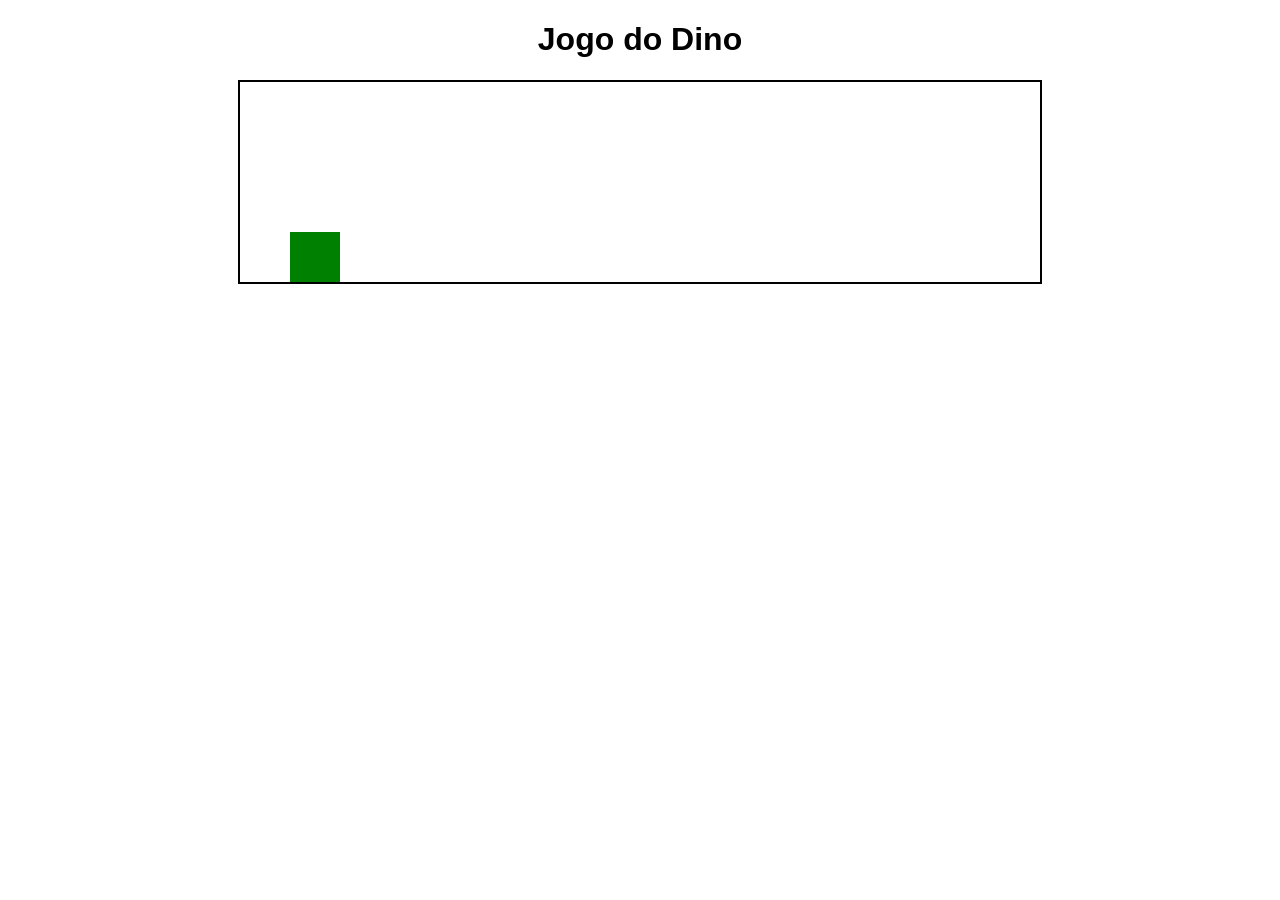
==== index.html @ de864f20 "Add files via upload" ====
<!DOCTYPE html>
<html lang="pt-BR">
<head>
<meta charset="UTF-8">
<title>Jogo do Dino</title>

<link rel="stylesheet" href="style.css">

</head>

<body>

<h1>Jogo do Dino</h1>

<div id="game">

<div id="dino"></div>

<div id="cactus"></div>

</div>

<script src="script.js"></script>

</body>
</html>
---- style.css ----
body{
    text-align:center;
    font-family:Arial;
}

#game{
    width:800px;
    height:200px;
    border:2px solid black;
    margin:auto;
    position:relative;
    overflow:hidden;
}

#dino{
    width:50px;
    height:50px;
    background:green;
    position:absolute;
    bottom:0;
    left:50px;
}

#cactus{
    width:25px;
    height:50px;
    background:darkgreen;
    position:absolute;
    bottom:0;
    left:800px;
    animation:cactusMove 2s infinite linear;
}

@keyframes cactusMove{
    from{ left:800px; }
    to{ left:-30px; }
}

.jump{
    animation:jump 0.5s;
}

@keyframes jump{
    0%{bottom:0;}
    50%{bottom:100px;}
    100%{bottom:0;}
}
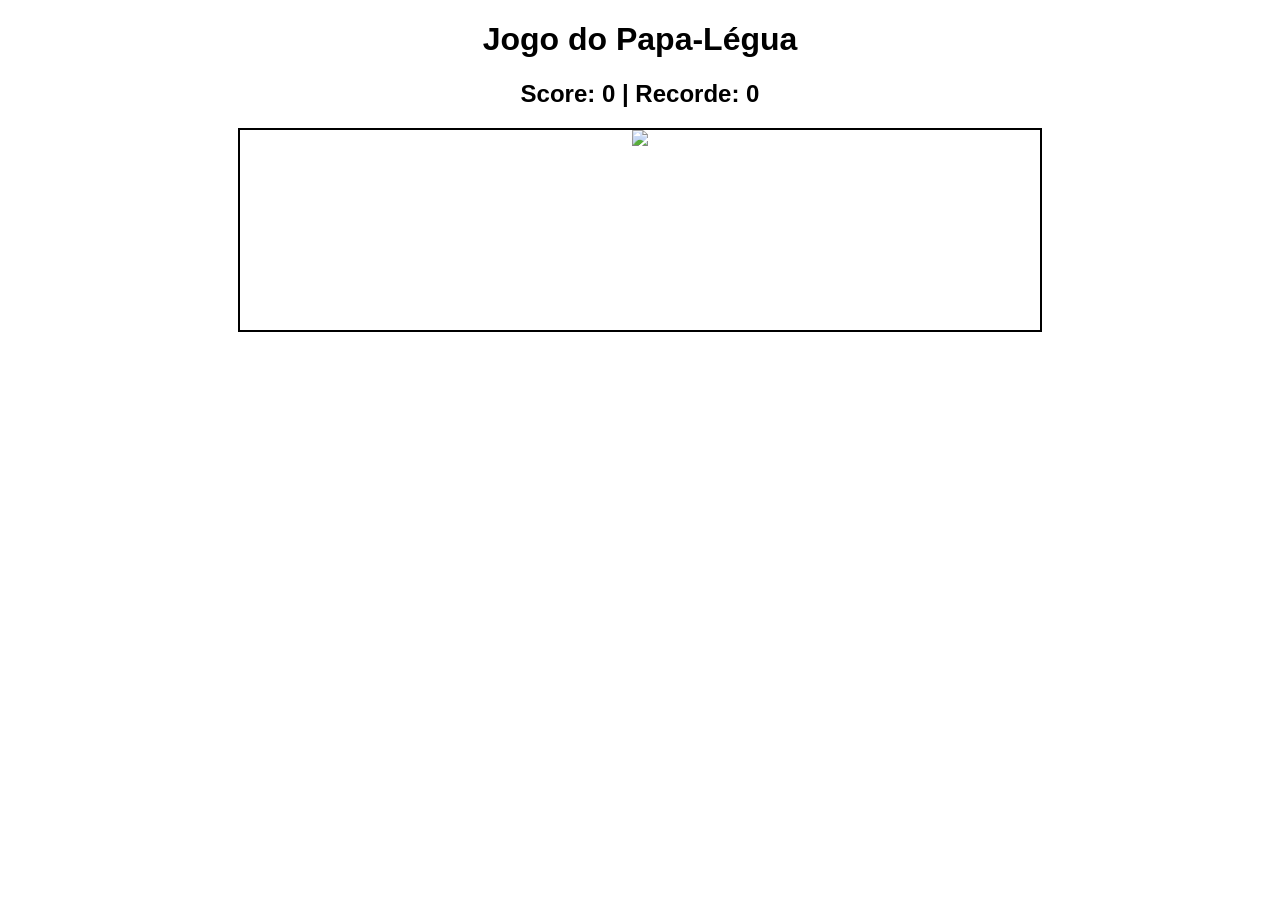
==== commit c5a9f73f: "Change game title and add score section Updated game title and added score display." ====
--- a/index.html
+++ b/index.html
@@ -1,26 +1,25 @@
+
 <!DOCTYPE html>
 <html lang="pt-BR">
 <head>
 <meta charset="UTF-8">
-<title>Jogo do Dino</title>
+<title>Game do Papa-Légua</title>
 
 <link rel="stylesheet" href="style.css">
-
 </head>
 
 <body>
 
-<h1>Jogo do Dino</h1>
+<h1>Jogo do Papa-Légua</h1>
+
+<h2 id="score">Score: 0 | Recorde: 0</h2>
 
 <div id="game">
-
-<div id="dino"></div>
-
-<div id="cactus"></div>
-
+    <img src="img/papalegua.png" id="papa">
+    <div id="cactus"></div>
 </div>
 
 <script src="script.js"></script>
 
 </body>
-</html>+</html>
